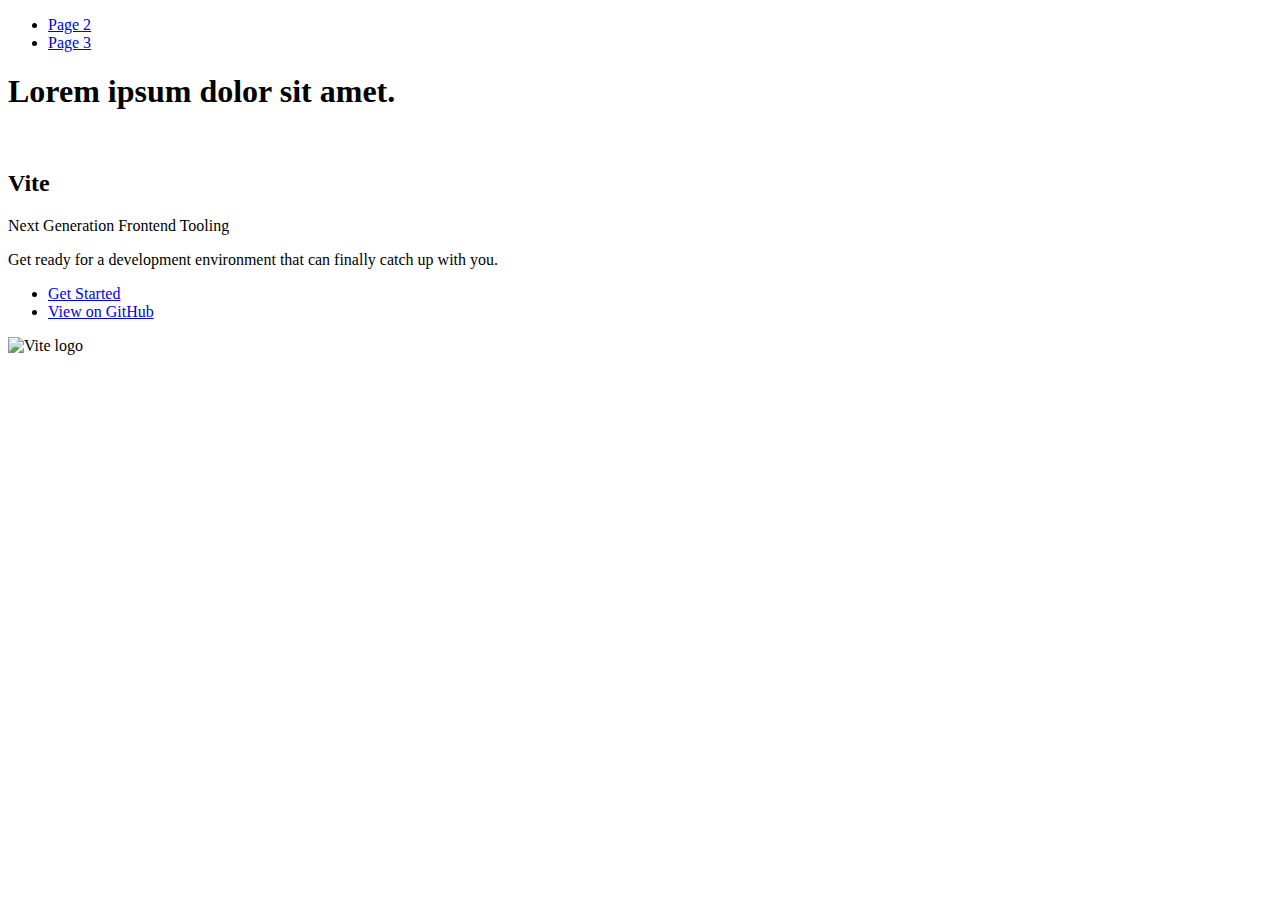
==== index.html @ c693c814 "Deploying to gh-pages from @ vasylkivt/team-proj-html-css-web-anonymous@060494d8a7e34c2b08c1508f9209" ====
<!DOCTYPE html>
<html lang="en">
  <head>
    <meta charset="UTF-8" />
    <link rel="icon" type="image/svg+xml" href="/team-proj-html-css-web-anonymous/favicon.svg" />
    <meta name="viewport" content="width=device-width, initial-scale=1.0" />
    <title>Vanilla App Template</title>
    
    <script type="module" crossorigin src="/team-proj-html-css-web-anonymous/assets/index-fac82e35.js"></script>
    <link rel="stylesheet" href="/team-proj-html-css-web-anonymous/assets/index-10c40100.css">
  </head>
  <body>
    <header class="header">
  <nav class="nav">
    <ul class="nav-list">
      <li class="nav-item">
        <a href="./page-2.html" class="nav-link">Page 2</a>
      </li>

      <li class="nav-item">
        <a href="./page-3.html" class="nav-link">Page 3</a>
      </li>
    </ul>
  </nav>
</header>


    <section>
      <h1>Lorem ipsum dolor sit amet.</h1>
      <!-- Path to images as from index.html file -->
      <img src="/team-proj-html-css-web-anonymous/assets/javascript-8dac5379.svg" alt="" />
    </section>

    <!-- Loads the specified .html file -->
    <section class="vite-promo">
  <div class="container">
    <div class="wrapper">
      <h2 class="title">
        <span class="gradient">Vite</span>
      </h2>
      <p class="text">Next Generation Frontend Tooling</p>
      <p class="tagline">
        Get ready for a development environment that can finally catch up with
        you.
      </p>

      <ul class="actions">
        <li class="action">
          <a
            class="link"
            href="https://vitejs.dev/guide/"
            target="_blank"
            rel="noopener noreferrer"
            >Get Started</a
          >
        </li>
        <li class="action">
          <a
            class="link"
            href="https://github.com/vitejs/vite"
            target="_blank"
            rel="noopener noreferrer"
            >View on GitHub</a
          >
        </li>
      </ul>
    </div>

    <div class="thumb">
      <!-- Path to images as from index.html file -->
      <img
        class="pic"
        src="/team-proj-html-css-web-anonymous/assets/vite-logo-51249ca9.png"
        alt="Vite logo"
        width="640"
        height="640"
      />
    </div>
  </div>
</section>


    
  </body>
</html>
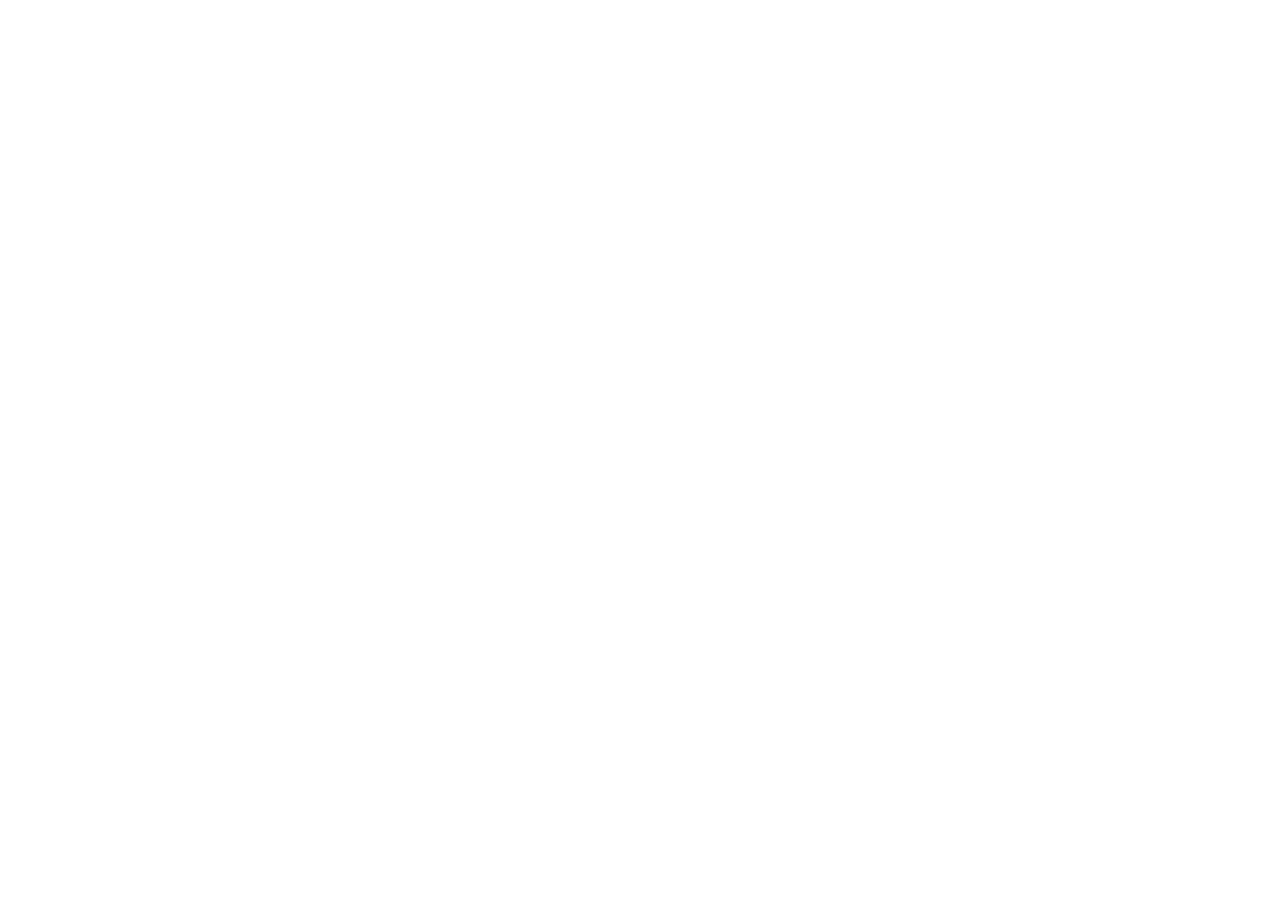
==== commit 8052ca99: "Deploying to gh-pages from @ vasylkivt/team-proj-html-css-web-anonymous@4fb9f37c9cbabda888565c82e41f" ====
--- a/index.html
+++ b/index.html
@@ -2,83 +2,39 @@
 <html lang="en">
   <head>
     <meta charset="UTF-8" />
-    <link rel="icon" type="image/svg+xml" href="/team-proj-html-css-web-anonymous/favicon.svg" />
+    <link rel="icon" type="image/svg+xml" href="/favicon.svg" />
     <meta name="viewport" content="width=device-width, initial-scale=1.0" />
-    <title>Vanilla App Template</title>
+    <title>Mimino</title>
+
+    <!-- normalize -->
+    <link
+      rel="stylesheet"
+      href="https://cdnjs.cloudflare.com/ajax/libs/modern-normalize/1.1.0/modern-normalize.min.css"
+      integrity="sha512-wpPYUAdjBVSE4KJnH1VR1HeZfpl1ub8YT/NKx4PuQ5NmX2tKuGu6U/JRp5y+Y8XG2tV+wKQpNHVUX03MfMFn9Q=="
+      crossorigin="anonymous"
+      referrerpolicy="no-referrer"
+    />
+
+    <!-- main styles -->
     
-    <script type="module" crossorigin src="/team-proj-html-css-web-anonymous/assets/index-fac82e35.js"></script>
-    <link rel="stylesheet" href="/team-proj-html-css-web-anonymous/assets/index-10c40100.css">
+    <script type="module" crossorigin src="/team-proj-html-css-web-anonymous/assets/index-ec808ebb.js"></script>
+    <link rel="stylesheet" href="/team-proj-html-css-web-anonymous/assets/index-06216712.css">
   </head>
   <body>
-    <header class="header">
-  <nav class="nav">
-    <ul class="nav-list">
-      <li class="nav-item">
-        <a href="./page-2.html" class="nav-link">Page 2</a>
-      </li>
-
-      <li class="nav-item">
-        <a href="./page-3.html" class="nav-link">Page 3</a>
-      </li>
-    </ul>
-  </nav>
+ 
+    <header class="header" id="header">
 </header>
 
+    <main>
+      <section class="hero " id="hero">
 
-    <section>
-      <h1>Lorem ipsum dolor sit amet.</h1>
-      <!-- Path to images as from index.html file -->
-      <img src="/team-proj-html-css-web-anonymous/assets/javascript-8dac5379.svg" alt="" />
-    </section>
-
-    <!-- Loads the specified .html file -->
-    <section class="vite-promo">
-  <div class="container">
-    <div class="wrapper">
-      <h2 class="title">
-        <span class="gradient">Vite</span>
-      </h2>
-      <p class="text">Next Generation Frontend Tooling</p>
-      <p class="tagline">
-        Get ready for a development environment that can finally catch up with
-        you.
-      </p>
-
-      <ul class="actions">
-        <li class="action">
-          <a
-            class="link"
-            href="https://vitejs.dev/guide/"
-            target="_blank"
-            rel="noopener noreferrer"
-            >Get Started</a
-          >
-        </li>
-        <li class="action">
-          <a
-            class="link"
-            href="https://github.com/vitejs/vite"
-            target="_blank"
-            rel="noopener noreferrer"
-            >View on GitHub</a
-          >
-        </li>
-      </ul>
-    </div>
-
-    <div class="thumb">
-      <!-- Path to images as from index.html file -->
-      <img
-        class="pic"
-        src="/team-proj-html-css-web-anonymous/assets/vite-logo-51249ca9.png"
-        alt="Vite logo"
-        width="640"
-        height="640"
-      />
-    </div>
-  </div>
 </section>
 
+    </main>
+
+    <footer class="footer" id="footer">
+  
+</footer>
 
     
   </body>
